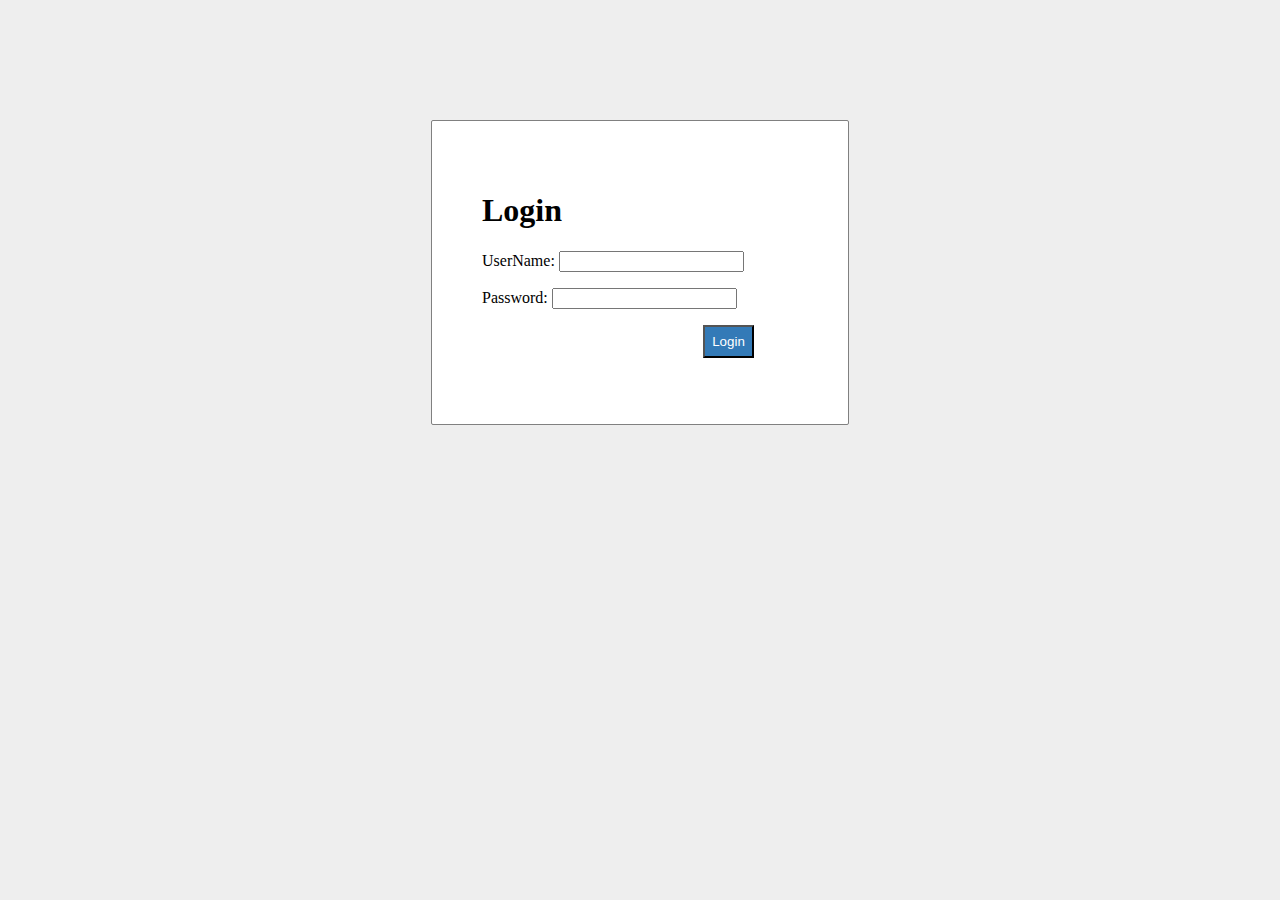
==== user-student-side/login/index.html @ 4c06d601 "version 1 upload" ====
<html>  
<head>  
    <title>PHP login system</title>  
    <!-- // insert style.css file inside index.html   -->
    <link rel = "stylesheet" type = "text/css" href = "style.css">   
</head>  
<body>  
    <div id = "frm">  
        <h1>Login</h1>  
        <form name="f1" action = "authentication.php" onsubmit = "validation()" method = "POST">  
            <p>  
                <label> UserName: </label>  
                <input type = "text" id ="user" name  = "user" />  
            </p>  
            <p>  
                <label> Password: </label>  
                <input type = "password" id ="pass" name  = "pass" />  
            </p>  
            <p>     
                <input type =  "submit" id = "btn" value = "Login" />  
            </p>  
        </form>  
    </div>  
    <!-- // validation for empty field    -->
    <script>  
            function validation()  
            {  
                var id=document.f1.user.value;  
                var ps=document.f1.pass.value;  
                if(id.length=="" && ps.length=="") {  
                    alert("User Name and Password fields are empty");  
                    return false;  
                }  
                else  
                {  
                    if(id.length=="") {  
                        alert("User Name is empty");  
                        return false;  
                    }   
                    if (ps.length=="") {  
                    alert("Password field is empty");  
                    return false;  
                    }  
                }                             
            }  
        </script>  
</body>     
</html>
---- user-student-side/login/style.css ----
body{   
    background: #eee;  
}  
#frm{  
    border: solid gray 1px;  
    width:25%;  
    border-radius: 2px;  
    margin: 120px auto;  
    background: white;  
    padding: 50px;  
}  
#btn{  
    color: #fff;  
    background: #337ab7;  
    padding: 7px;  
    margin-left: 70%;  
}
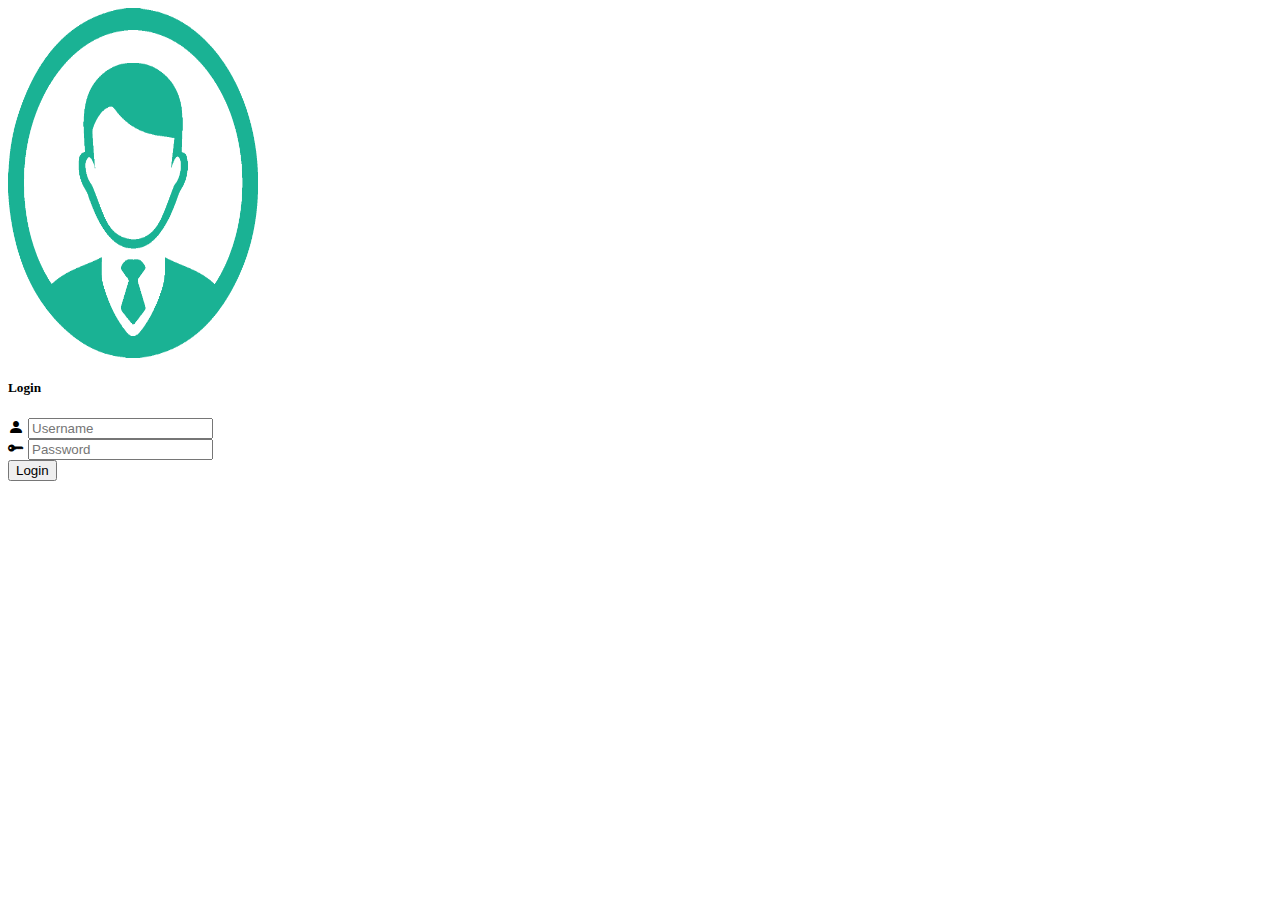
==== commit d7d03478: "new files upload" ====
--- a/user-student-side/login/index.html
+++ b/user-student-side/login/index.html
@@ -1,48 +1,86 @@
-<html>  
-<head>  
-    <title>PHP login system</title>  
+<html>
+
+<head>
+    <title>E-Vidya | Login </title>
     <!-- // insert style.css file inside index.html   -->
-    <link rel = "stylesheet" type = "text/css" href = "style.css">   
-</head>  
-<body>  
-    <div id = "frm">  
-        <h1>Login</h1>  
-        <form name="f1" action = "authentication.php" onsubmit = "validation()" method = "POST">  
-            <p>  
+
+    <link href="https://cdn.jsdelivr.net/npm/bootstrap@5.0.2/dist/css/bootstrap.min.css" rel="stylesheet"
+        integrity="sha384-EVSTQN3/azprG1Anm3QDgpJLIm9Nao0Yz1ztcQTwFspd3yD65VohhpuuCOmLASjC" crossorigin="anonymous">
+        <link rel="stylesheet" href="https://cdn.jsdelivr.net/npm/bootstrap-icons@1.8.1/font/bootstrap-icons.css">
+        <link rel="shortcut icon" href="../../images/icon.png" type="image/x-icon">
+
+</head>
+
+<body>
+    <div id="frm">
+        
+       
+        <div class="container text-center col d-flex justify-content-center my-5">
+            <form name="f1" action="authentication.php" onsubmit="validation()" method="POST">
+                <!-- <p>  
                 <label> UserName: </label>  
                 <input type = "text" id ="user" name  = "user" />  
-            </p>  
+            </p>  -->
+                <div class="card justify-content-center" style="width: 30rem;">
+                    <img src="../../images/avatar.png"  class="card-img-top" alt="..." height="350px" width="250px">
+                    <div class="card-body">
+                        <h5 class="card-title">Login</h5>
+                        <div class="input-group mb-3">
+                            <span class="input-group-text" id="basic-addon1"><i class="bi bi-person-fill icon"></i></span>
+                            <input type="text" id="user" name="user" class="form-control" placeholder="Username"
+                                aria-label="Username" aria-describedby="basic-addon1">
+                        </div>
+
+                        <div class="input-group mb-3">
+                            <span class="input-group-text" id="basic-addon1"><i class="bi bi-key-fill icon"></i></span>
+                            <input type="password" id="pass" name="pass" class="form-control" placeholder="Password" 
+                                aria-label="Username" aria-describedby="basic-addon1">
+                        </div>
+
+                        <div class="input-group mb-3">
+                            <!-- <span class="input-group-text" id="basic-addon1">@</span> -->
+                            <input type="submit" id="btn" value="Login" class="form-control btn btn-primary" >
+                        </div>
+                    </div>
+
+
+
+
+                    <!--               
             <p>  
                 <label> Password: </label>  
                 <input type = "password" id ="pass" name  = "pass" />  
-            </p>  
-            <p>     
-                <input type =  "submit" id = "btn" value = "Login" />  
-            </p>  
-        </form>  
-    </div>  
+            </p>   -->
+                    <!-- <p>
+                    <input type="submit" id="btn" value="Login" />
+                </p> -->
+            </form>
+        </div>
+    </div>
+
+
+
     <!-- // validation for empty field    -->
-    <script>  
-            function validation()  
-            {  
-                var id=document.f1.user.value;  
-                var ps=document.f1.pass.value;  
-                if(id.length=="" && ps.length=="") {  
-                    alert("User Name and Password fields are empty");  
-                    return false;  
-                }  
-                else  
-                {  
-                    if(id.length=="") {  
-                        alert("User Name is empty");  
-                        return false;  
-                    }   
-                    if (ps.length=="") {  
-                    alert("Password field is empty");  
-                    return false;  
-                    }  
-                }                             
-            }  
-        </script>  
-</body>     
-</html>  +    <script>
+        function validation() {
+            var id = document.f1.user.value;
+            var ps = document.f1.pass.value;
+            if (id.length == "" && ps.length == "") {
+                alert("User Name and Password fields are empty");
+                return false;
+            }
+            else {
+                if (id.length == "") {
+                    alert("User Name is empty");
+                    return false;
+                }
+                if (ps.length == "") {
+                    alert("Password field is empty");
+                    return false;
+                }
+            }
+        }  
+    </script>
+</body>
+
+</html>